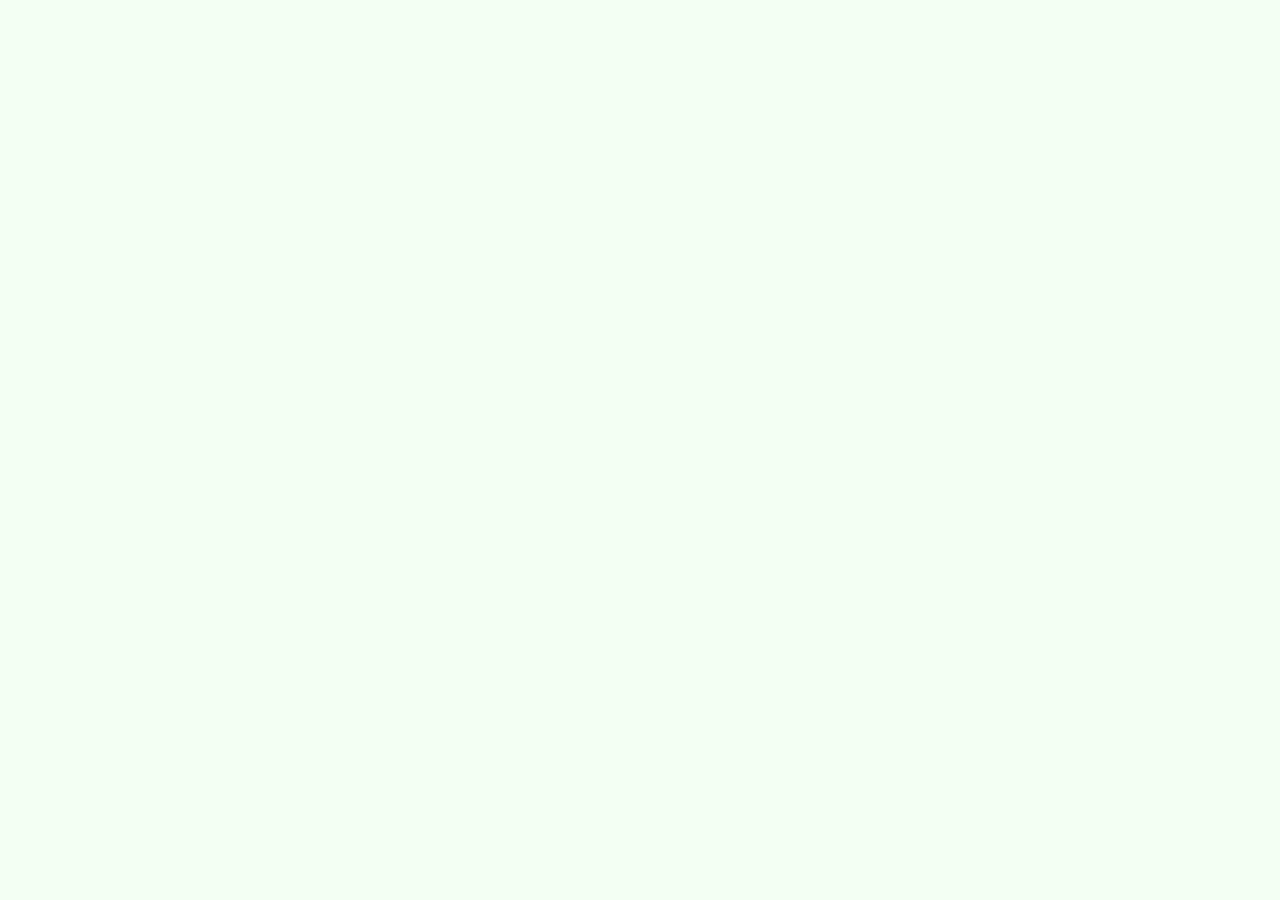
==== lab-b/index.html @ beef7b04 "Lab-b surowe" ====
<!doctype html>
<html lang="en">
<head>
    <meta charset="UTF-8">
    <meta name="viewport" content="width=device-width, initial-scale=1">
    <title>Blazej Nojszewski (55666) - AI LAB B</title>

    <link rel="stylesheet" href="styles.css" type="text/css">
    <script src="scripts.js" defer></script>
</head>
<body>

</body>
</html>
---- lab-b/styles.css ----
body {
  background-color: #f3fff3;
}
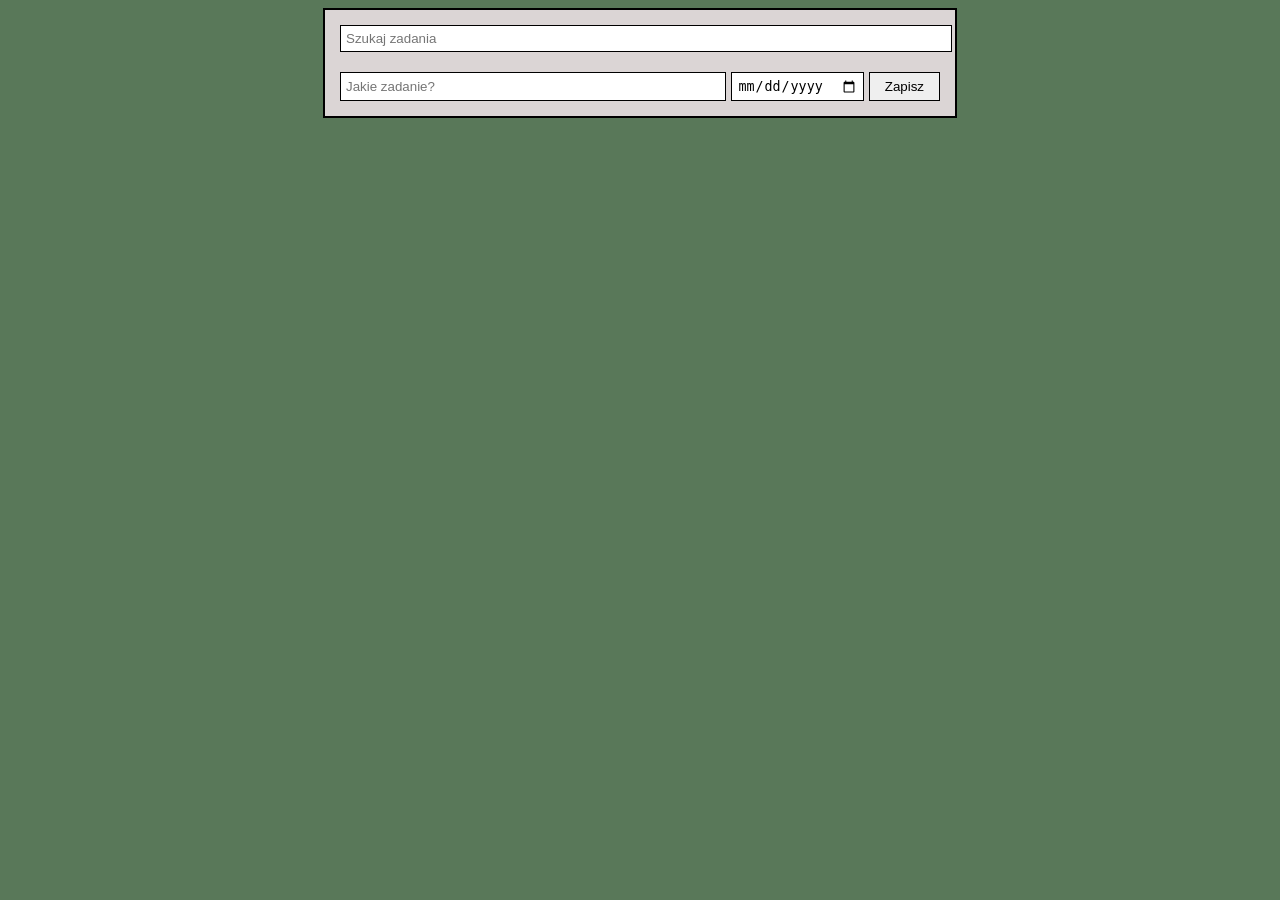
==== commit 6a727277: "Lab-B" ====
--- a/lab-b/index.html
+++ b/lab-b/index.html
@@ -4,11 +4,22 @@
     <meta charset="UTF-8">
     <meta name="viewport" content="width=device-width, initial-scale=1">
     <title>Blazej Nojszewski (55666) - AI LAB B</title>
-
     <link rel="stylesheet" href="styles.css" type="text/css">
     <script src="scripts.js" defer></script>
 </head>
 <body>
+<div class="todoapp">
+    <div class="searchContainer">
+        <input type="text" id="searchInput" placeholder="Szukaj zadania">
+    </div>
+    <div id="tasksContainer"></div>
+    <form id="newTaskForm" onsubmit="document.todo.add(document.getElementById('taskText').value, document.getElementById('taskDate').value); return false;">
+        <input type="text" id="taskText" placeholder="Jakie zadanie?" required>
+        <input type="date" id="taskDate">
+        <button type="submit">Zapisz</button>
+    </form>
+
+</div>
 
 </body>
 </html>
--- a/lab-b/styles.css
+++ b/lab-b/styles.css
@@ -1,3 +1,59 @@
 body {
-  background-color: #f3fff3;
+  background-color: #597859;
+  font-family: sans-serif;
 }
+.todoapp {
+  max-width: 600px;
+  margin: 0 auto;
+  background: #dbd5d5;
+  border: 2px solid #000;
+  padding: 15px;
+}
+.searchContainer {
+  margin-bottom: 20px;
+}
+.searchContainer input {
+  width: 100%;
+  padding: 5px;
+  border: 1px solid #000;
+}
+#tasksContainer {
+  margin-bottom: 20px;
+}
+.taskItem {
+  display: flex;
+  align-items: center;
+  justify-content: space-between;
+  border-bottom: 1px dashed #000;
+  padding: 6px 0;
+}
+.taskContent {
+  display: flex;
+  justify-content: space-between;
+  flex-grow: 1;
+  padding-right: 10px;
+}
+.taskDate {
+  font-weight: bold;
+  margin-left: 10px;
+}
+.highlight {
+  background-color: yellow;
+}
+#newTaskForm {
+  display: flex;
+  gap: 5px;
+}
+#newTaskForm input[type="text"] {
+  flex: 1;
+  padding: 5px;
+  border: 1px solid #000;
+}
+#newTaskForm input[type="date"] {
+  padding: 5px;
+  border: 1px solid #000;
+}
+#newTaskForm button {
+  padding: 5px 15px;
+  border: 1px solid #000;
+}
